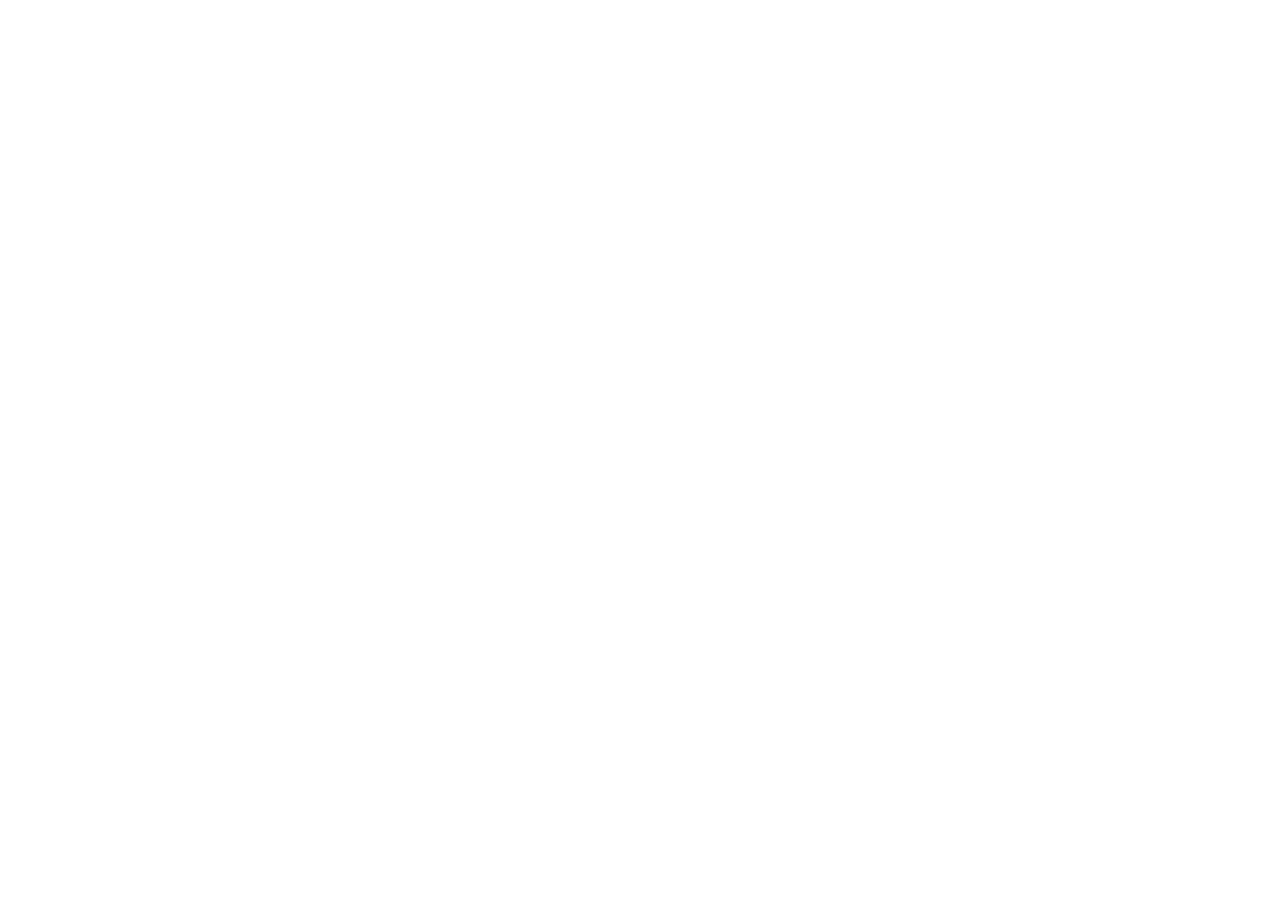
==== contact.html @ e66c39e7 "contact page" ====
<!DOCTYPE html>
<html lang="en">
<head>
    <meta charset="UTF-8">
    <meta name="viewport" content="width=device-width, initial-scale=1.0">
    <meta http-equiv="X-UA-Compatible" content="ie=edge">
    <title>Contact</title>
</head>
<body>
    
</body>
</html>
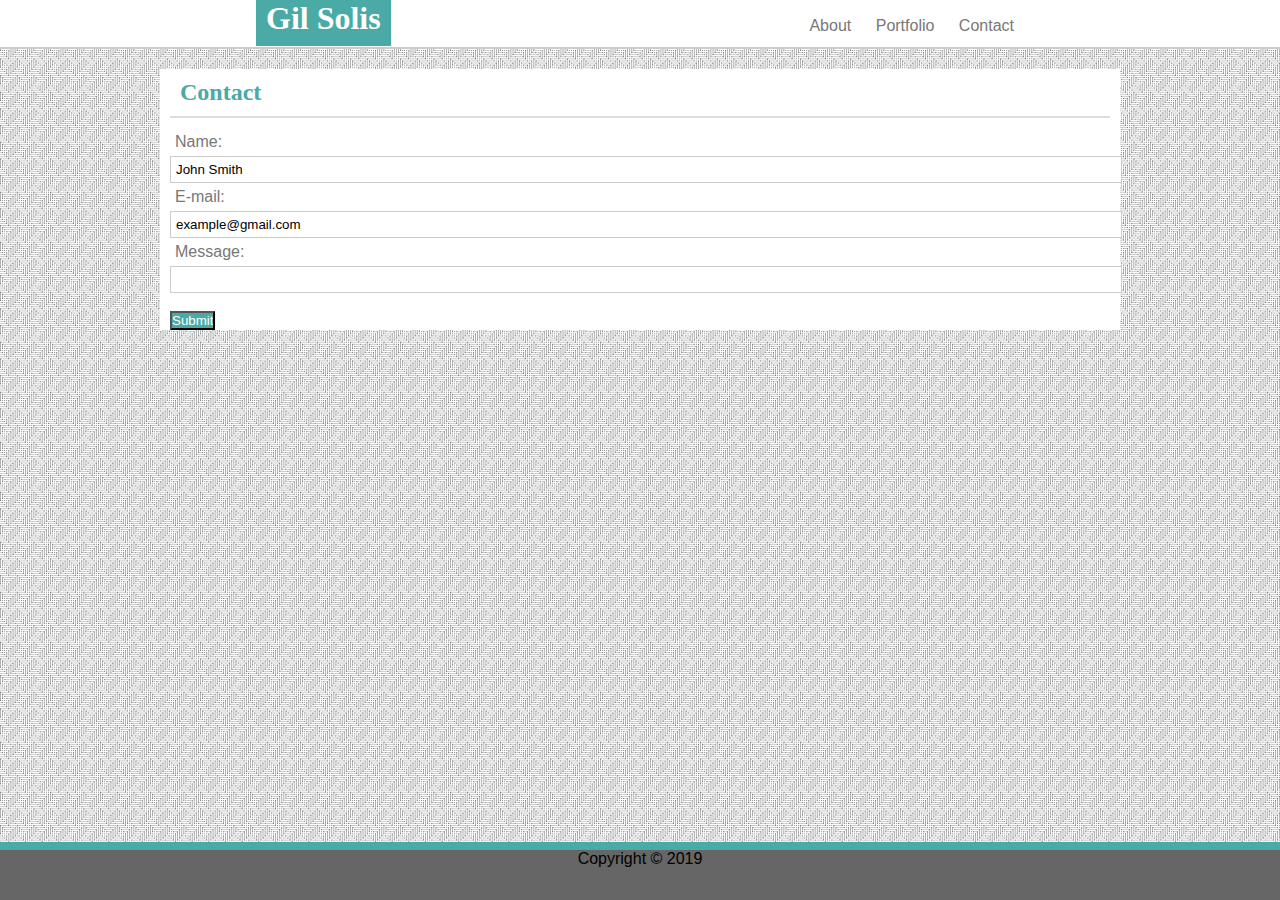
==== commit 7b45f869: "added form to contact page" ====
--- a/contact.html
+++ b/contact.html
@@ -4,9 +4,46 @@
     <meta charset="UTF-8">
     <meta name="viewport" content="width=device-width, initial-scale=1.0">
     <meta http-equiv="X-UA-Compatible" content="ie=edge">
-    <title>Contact</title>
+    <title>Gil Solis</title>
+    <link rel="stylesheet" href="assets/css/style.css">
 </head>
 <body>
-    
+    <header>
+            <h1 id="name">Gil Solis</h1>
+            <nav id="links">
+                    <ul id="list">
+                            <li id="about"><a href="">About</a></li> 
+                            <li id="portfolio"><a href="">Portfolio</a></li> 
+                            <li id="contact"><a href="">Contact</a></li>
+                    </ul>
+             </nav>
+    </header>
+    <div id="wrapper">
+                
+                        <div id="contact"></div>
+                                <h2>Contact</h2>
+                                    <form action="mailto:email@email.com" method="post" enctype="text/plain">
+                                       <div class="category">Name:</div>
+                                        <input type="text" class="input" name="name" value="John Smith"><br>
+                                        <div class="category">E-mail:<br></div>
+                                        <input type="text" class="input"name="mail" value="example@gmail.com"><br>
+                                        <div class="category">Message:<br></div>
+                                        <input type="text" class="input" name="message" row="30"><br><br>
+                                        <input type="button" class="button" value="Submit">
+
+
+                                    </form>
+                                    
+
+
+                        </div>
+                        
+
+    </div>
+    <footer id="sticky">
+            <p>Copyright &copy; 2019</p>
+     
+    </footer>
+
 </body>
 </html>--- a/assets/css/style.css
+++ b/assets/css/style.css
@@ -0,0 +1,112 @@
+*{
+margin:0;
+padding:0;
+
+}
+
+html body {
+    font-family: 'Arial', 'Helvetica Neue', Helvetica, sans-serif;
+    background-image: url("../images/crossline-lines.png");
+    background-repeat: repeat; 
+    
+    }
+
+header {
+    border-bottom:2px solid #ccc;
+    background-color:white;
+    height:47px;
+  }
+  
+#name{
+    font-family:  'Georgia', Times, 'Times New Roman', serif;
+    margin-left:20%;
+    display:inline;
+    background-color:#4aaaa5;
+    color:white;
+    padding:10px;   
+  }
+
+#list{
+    text-align: right;
+    list-style-type: none;
+    margin-right: 20%;
+    margin-top:-20px;
+  }
+
+#list li{
+    display:inline-block;
+  }
+
+#list a{
+    color:#777;
+    text-decoration: none;
+    padding: 10px;
+  }
+
+#wrapper {
+    max-width:960px;
+    margin-left:auto;
+    margin-right:auto;
+    background-color:white;
+    margin-top:20px;
+    border-color:#ddd;
+    
+       
+  }
+
+
+h2 {
+    color:#4aaaa5;
+    font-family:  'Georgia', Times, 'Times New Roman', serif;
+    border-bottom:2px solid #ddd;
+    margin-left: 10px;
+    margin-right: 10px;
+    padding:10px;
+
+  }
+img {
+    margin-left: 10px;
+    max-height:250px;
+    display: inline-block;    
+  }
+
+p {
+  display: inline-block;
+  
+  }
+
+#sticky {
+    position:fixed;
+    height:50px;
+    background-color:#666;
+    border-top: 8px solid #4aaaa5;
+    width:100%;
+    text-align: center;
+    bottom:0;
+    }
+
+
+    /* contact.html styling */
+
+form {
+    margin: 10px;
+    color:#777;
+
+  }
+.input{
+  padding:5px;
+  font-family: 'Arial', 'Helvetica Neue', Helvetica, sans-serif;
+  width: 100%;
+  border:1px solid #ccc;
+  }
+
+
+.button {color:#fff;
+  background-color:#4aaaa5;}
+
+.category {padding: 5px;
+          }
+
+
+
+
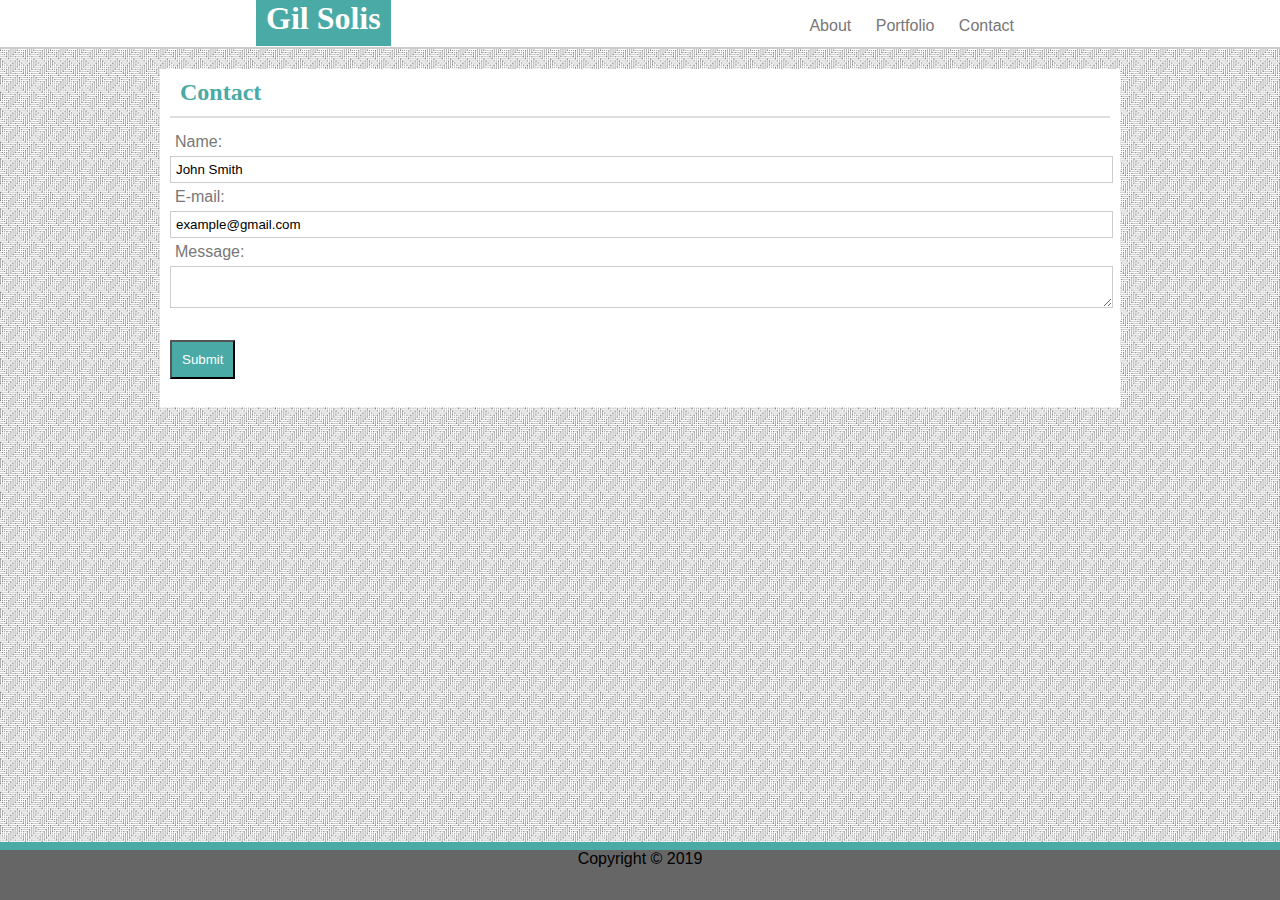
==== commit 80d973b6: "changes message to text area" ====
--- a/contact.html
+++ b/contact.html
@@ -28,7 +28,8 @@
                                         <div class="category">E-mail:<br></div>
                                         <input type="text" class="input"name="mail" value="example@gmail.com"><br>
                                         <div class="category">Message:<br></div>
-                                        <input type="text" class="input" name="message" row="30"><br><br>
+                                        <!-- <input type="text" class="input" name="message" rows="30"><br><br> -->
+                                        <textarea class="input"></textarea>
                                         <input type="button" class="button" value="Submit">
 
 
--- a/assets/css/style.css
+++ b/assets/css/style.css
@@ -93,16 +93,20 @@
     color:#777;
 
   }
+
 .input{
   padding:5px;
   font-family: 'Arial', 'Helvetica Neue', Helvetica, sans-serif;
-  width: 100%;
+  width: 99%;
   border:1px solid #ccc;
-  }
+      }
 
 
 .button {color:#fff;
-  background-color:#4aaaa5;}
+  background-color:#4aaaa5;
+  padding:10px;
+  margin-top: 3%;
+  margin-bottom: 3%;}
 
 .category {padding: 5px;
           }
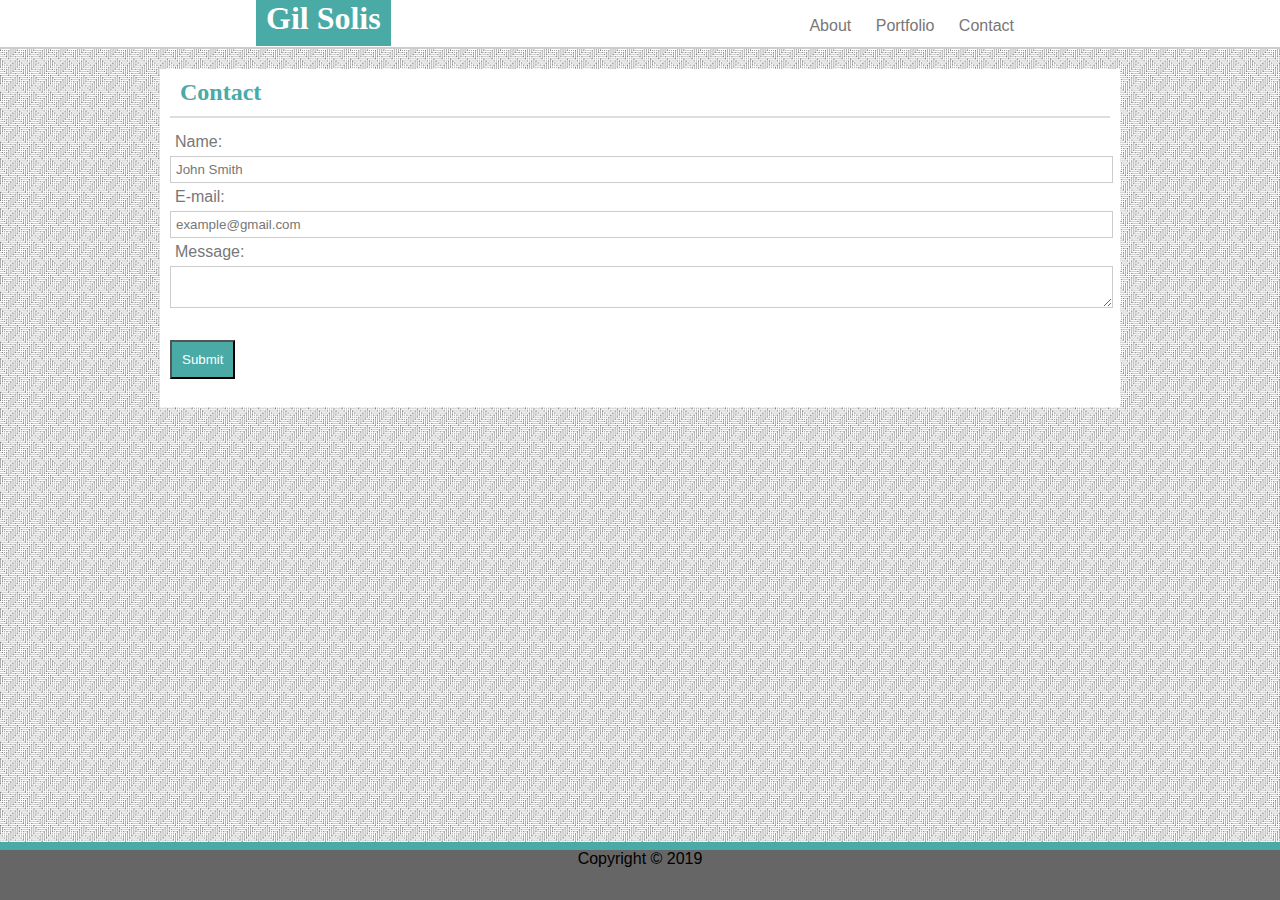
==== commit 0d577da4: "images added to portfolio.html" ====
--- a/contact.html
+++ b/contact.html
@@ -20,7 +20,7 @@
     </header>
     <div id="wrapper">
                 
-                        <div id="contact"></div>
+                        <div id="contact">
                                 <h2>Contact</h2>
                                     <form action="mailto:email@email.com" method="post" enctype="text/plain">
                                        <div class="category">Name:</div>
@@ -32,7 +32,7 @@
                                         <textarea class="input"></textarea>
                                         <input type="button" class="button" value="Submit">
 
-
+                        </div>
                                     </form>
                                     
 
--- a/assets/css/style.css
+++ b/assets/css/style.css
@@ -99,7 +99,10 @@
   font-family: 'Arial', 'Helvetica Neue', Helvetica, sans-serif;
   width: 99%;
   border:1px solid #ccc;
+  color:#777;
       }
+
+
 
 
 .button {color:#fff;
@@ -112,5 +115,16 @@
           }
 
 
+    /* portfolio.html styling */      
 
+.pictures {
+  width: 10%;
+  
+}
 
+.description{
+  background-color:#4aaaa5;
+  color:white;
+  text-align: center;
+}
+
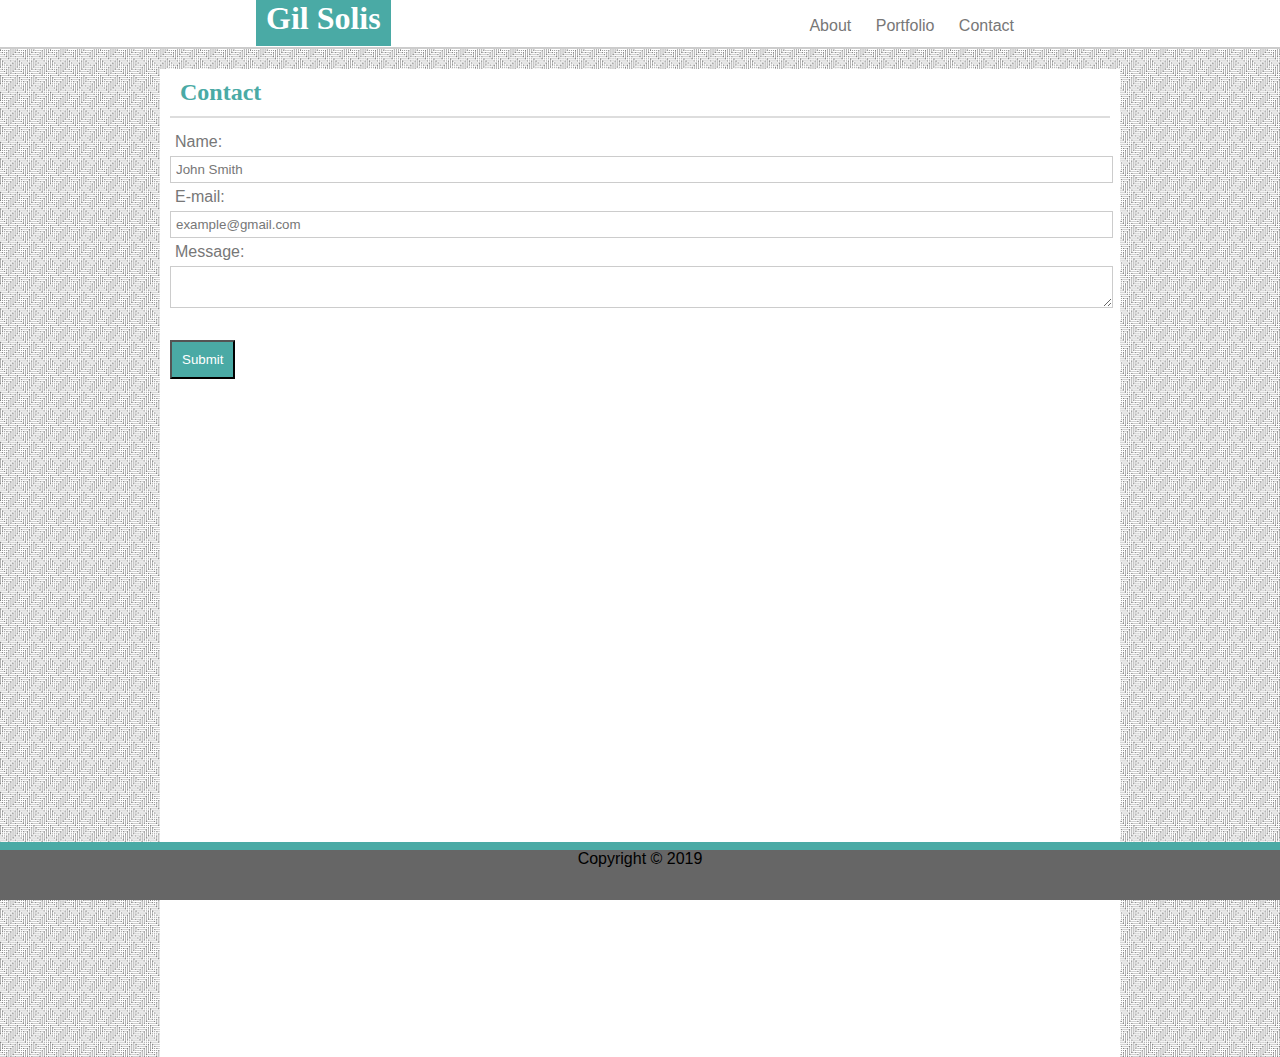
==== commit 2bd1fcfd: "updated links in nav" ====
--- a/contact.html
+++ b/contact.html
@@ -12,9 +12,9 @@
             <h1 id="name">Gil Solis</h1>
             <nav id="links">
                     <ul id="list">
-                            <li id="about"><a href="">About</a></li> 
-                            <li id="portfolio"><a href="">Portfolio</a></li> 
-                            <li id="contact"><a href="">Contact</a></li>
+                            <li id="about"><a href="index.html">About</a></li> 
+                            <li id="portfolio"><a href="portfolio.html">Portfolio</a></li> 
+                            <li id="contact"><a href="contact.html">Contact</a></li>
                     </ul>
              </nav>
     </header>
--- a/assets/css/style.css
+++ b/assets/css/style.css
@@ -50,6 +50,7 @@
     background-color:white;
     margin-top:20px;
     border-color:#ddd;
+    padding-bottom: 50%;
     
        
   }
@@ -62,17 +63,19 @@
     margin-left: 10px;
     margin-right: 10px;
     padding:10px;
+    }
 
-  }
 img {
     margin-left: 10px;
     max-height:250px;
-    display: inline-block;    
+    float: left; 
+    padding-right: 2%;
+    padding-top: 2%;   
   }
 
 p {
-  display: inline-block;
-  
+  display: inline;
+       
   }
 
 #sticky {
@@ -118,13 +121,15 @@
     /* portfolio.html styling */      
 
 .pictures {
-  width: 10%;
+  width: 20%;
   
 }
+
 
 .description{
   background-color:#4aaaa5;
   color:white;
   text-align: center;
+  padding-right: auto;
 }
 
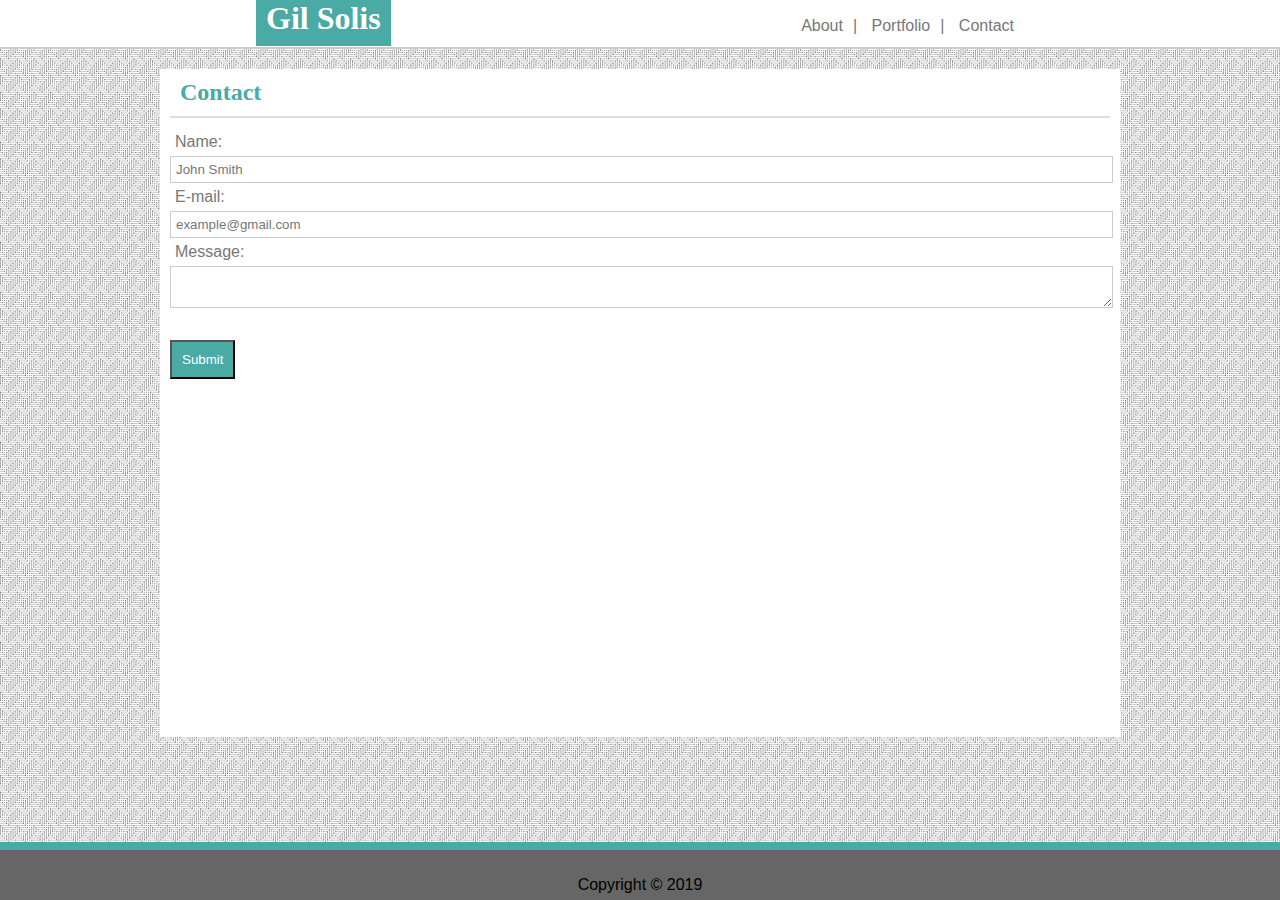
==== commit 240f391d: "updated nav with |" ====
--- a/contact.html
+++ b/contact.html
@@ -12,8 +12,8 @@
             <h1 id="name">Gil Solis</h1>
             <nav id="links">
                     <ul id="list">
-                            <li id="about"><a href="index.html">About</a></li> 
-                            <li id="portfolio"><a href="portfolio.html">Portfolio</a></li> 
+                            <li id="about"><a href="index.html">About</a></li>| 
+                            <li id="portfolio"><a href="portfolio.html">Portfolio</a></li>|
                             <li id="contact"><a href="contact.html">Contact</a></li>
                     </ul>
              </nav>
--- a/assets/css/style.css
+++ b/assets/css/style.css
@@ -31,11 +31,12 @@
     list-style-type: none;
     margin-right: 20%;
     margin-top:-20px;
+    color:#777;
   }
 
 #list li{
     display:inline-block;
-  }
+    }
 
 #list a{
     color:#777;
@@ -50,7 +51,7 @@
     background-color:white;
     margin-top:20px;
     border-color:#ddd;
-    padding-bottom: 50%;
+    padding-bottom: 25%;
     
        
   }
@@ -73,10 +74,9 @@
     padding-top: 2%;   
   }
 
-p {
-  display: inline;
-       
-  }
+  p {
+    margin-top: 2%;
+     }
 
 #sticky {
     position:fixed;
@@ -86,6 +86,7 @@
     width:100%;
     text-align: center;
     bottom:0;
+    left: 0;
     }
 
 
@@ -118,18 +119,34 @@
           }
 
 
-    /* portfolio.html styling */      
+/* portfolio.html styling */  
+    
 
-.pictures {
-  width: 20%;
-  
+.pictures{
+      position: relative;
+      width: 25%;
+      display: inline-block;
+      padding-bottom: 5%;
+      margin: 2%;
+        }
+
+.pictures img {
+      width: 100%;
+      margin: 0;
+  }
+
+.pictures p {
+    position: absolute;
+    top: 50%;
+    width: 91.6%;
+    text-align: center;
+    font-size: 14px;
+    padding: 10px;
+    background-color: #4aaaa5;
+    color: #ffffff;
+    left: 0;
+    font-family: Georgia, 'Times New Roman', Times, serif;
+
 }
 
 
-.description{
-  background-color:#4aaaa5;
-  color:white;
-  text-align: center;
-  padding-right: auto;
-}
-
